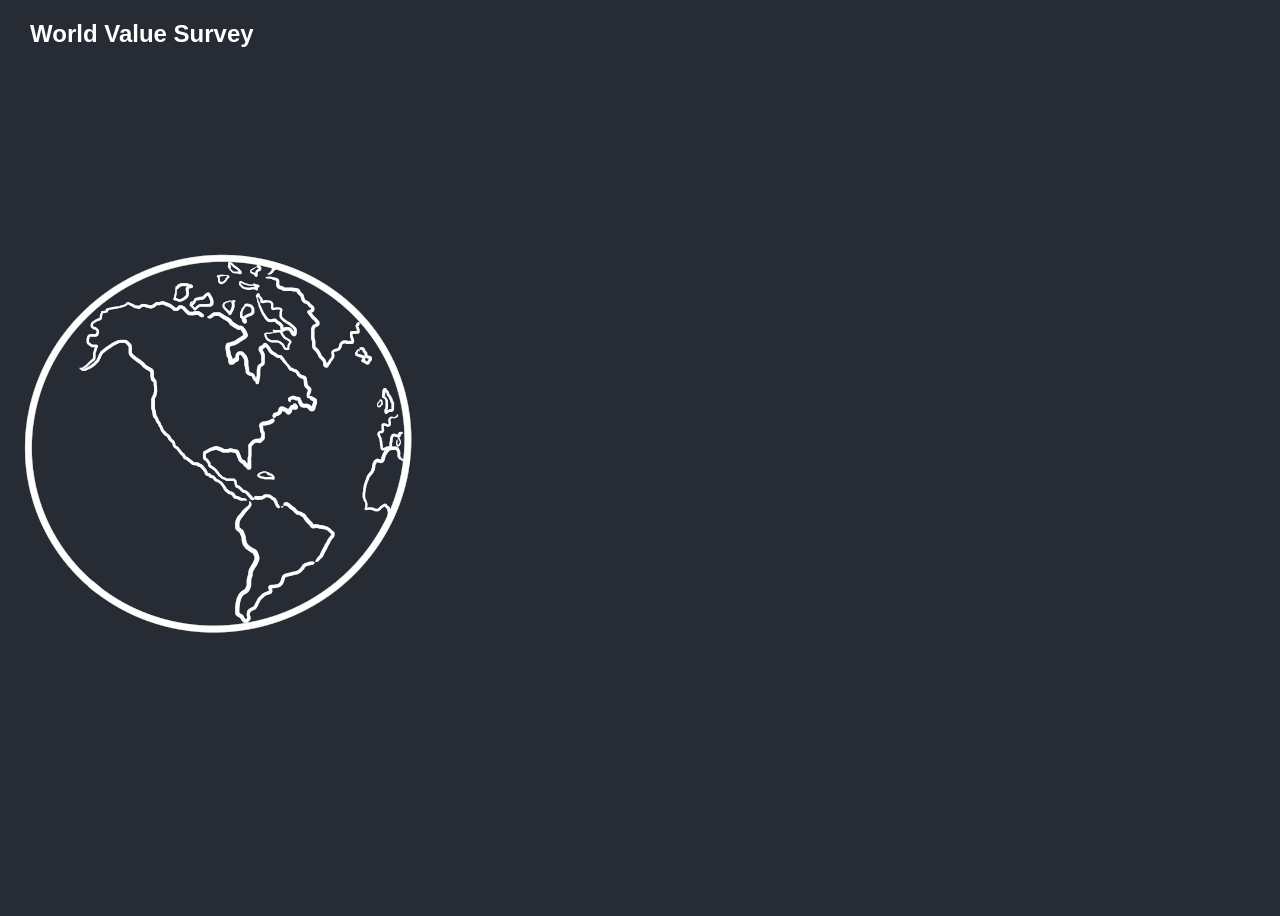
==== index.html @ b99881d5 "first draw for the globe" ====
<!doctype html>
<html lang="en">

<head>
	<meta charset="utf-8">
	<meta http-equiv="content-type" content="text/html; charset=utf-8">
	<meta name="viewport" content="width=device-width, initial-scale=1.0">

	<title>A Journey around the world</title>
	<meta name="author" content="Jeremy Baffou, Camille Pitet, Renuka Singhvirk">

	<link rel="stylesheet" href="src/style.css">
</head>
<body>

<svg id="plot" viewBox="-10 -10 220 120" width="100%" height="100%">
	<style>
		.axis {
			stroke-width: 1;
			stroke: rgb(200, 200, 200);
		}
		text {
			fill: rgb(200, 200, 200);
			font-size: 4px;
			text-anchor: middle;
		}

	</style>



</svg>

<!--
D3.js fails to load in module mode
<script type="module" src="lib/d3.min.js"></script>
<script type="module" src="BarChart.js"></script>
 -->
<script src="https://cdn.amcharts.com/lib/5/index.js"></script>
<script src="https://cdn.amcharts.com/lib/5/map.js"></script>
<script src="https://cdn.amcharts.com/lib/5/geodata/worldLow.js"></script>
<script src="https://cdn.amcharts.com/lib/5/themes/Animated.js"></script>
<script src="src/lib/d3.min.js"></script>
<!-- <script src="BarChart.js"></script> -->
<script src="src/page.js"></script>
</body>
</html>
---- src/style.css ----
/*
This CSS governs the appearance of our site.
You can find the basic concepts of CSS here: https://developer.mozilla.org/en-US/docs/Learn/CSS/Introduction_to_CSS/How_CSS_works
*/

/*
This makes the border and padding be counted as part of the element's size.
https://developer.mozilla.org/en-US/docs/Learn/CSS/Introduction_to_CSS/Box_model
It switches from
	https://mdn.mozillademos.org/files/13647/box-model-standard-small.png
to
	https://mdn.mozillademos.org/files/13649/box-model-alt-small.png
*/
* {
	box-sizing: border-box;
}

/*
Make the document fill the whole viewport, this overrides any weird defaults that browsers might have.
*/
html, body, figure {
	width: 100%;
	padding: 0;
	margin: 0;
	border: 0;
}

/* Default font and size */
body {

	width: 100vw;
	height: 100vh;

	/* center vertically */
	display: flex;
	flex-flow: row nowrap;
	justify-content: center;
	align-content: center;

	/* background behind the plot */
	background: rgb(38, 43, 52);

	/* default text */
	font-family: sans-serif;
	font-size: 1.1rem;
}

.middle-left {
	position: absolute;   /* Position relative to the window */
	left: 10px;              /* Align to the left edge */
	top: 50%;             /* Position vertically at 50% of the viewport height */
	transform: translateY(-50%);  /* Adjust position so that the element is fully centered vertically */
  }

#main-title {
	position: absolute;
	top: 10px;
	left: 20px;
	padding: 10px;
	font-weight: bold;
	z-index: 100;
	/* default text */
	color: rgb(255, 255, 255);
	font-family: sans-serif;
	font-size: 1.5rem;
  }

/* Interactive module container: position it relative to the viewport */
#module-container {
	position: absolute;
	/* Adjust left to be to the right of the image container; 
	   if your image is, say, 200px wide plus some margin, set left accordingly */
	left: 370px;  
	top: 50%;
	transform: translateY(-40%);
  }
  

/*
It is easier to read if the text is not too wide, so we limit the width.
We use the class selector ".", so this style will be applied to elements with class="width-limited"

The various units of measurement available in CSS:
	https://developer.mozilla.org/en-US/docs/Learn/CSS/Introduction_to_CSS/Values_and_units
*/

svg {
	margin: 1rem;
}
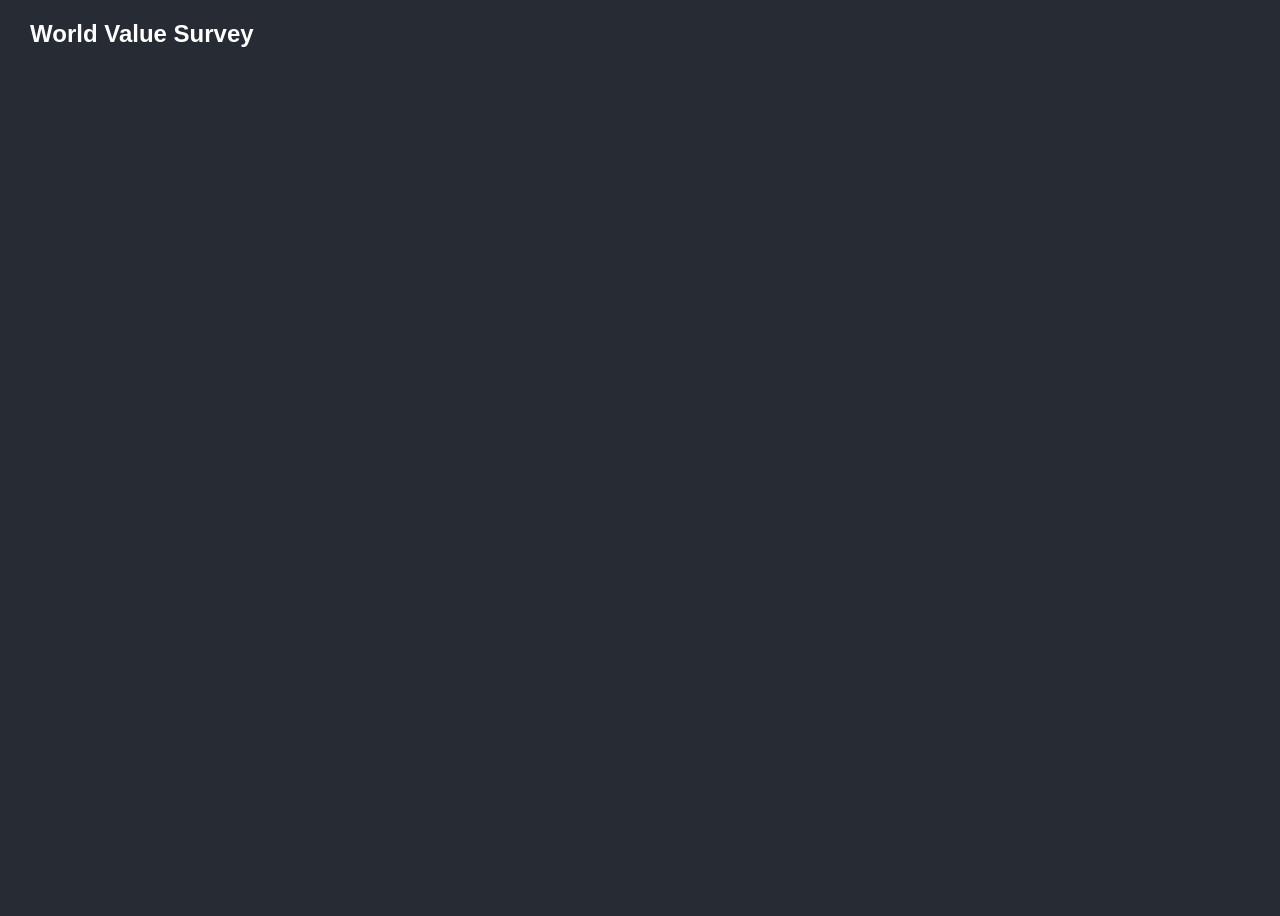
==== commit b983c27f: "add new index" ====
--- a/index.html
+++ b/index.html
@@ -1,47 +1,56 @@
 <!doctype html>
 <html lang="en">
-
-<head>
-	<meta charset="utf-8">
-	<meta http-equiv="content-type" content="text/html; charset=utf-8">
-	<meta name="viewport" content="width=device-width, initial-scale=1.0">
-
-	<title>A Journey around the world</title>
-	<meta name="author" content="Jeremy Baffou, Camille Pitet, Renuka Singhvirk">
-
-	<link rel="stylesheet" href="src/style.css">
-</head>
-<body>
-
-<svg id="plot" viewBox="-10 -10 220 120" width="100%" height="100%">
-	<style>
-		.axis {
-			stroke-width: 1;
-			stroke: rgb(200, 200, 200);
-		}
-		text {
-			fill: rgb(200, 200, 200);
-			font-size: 4px;
-			text-anchor: middle;
-		}
-
-	</style>
-
-
-
-</svg>
-
-<!--
-D3.js fails to load in module mode
-<script type="module" src="lib/d3.min.js"></script>
-<script type="module" src="BarChart.js"></script>
- -->
-<script src="https://cdn.amcharts.com/lib/5/index.js"></script>
-<script src="https://cdn.amcharts.com/lib/5/map.js"></script>
-<script src="https://cdn.amcharts.com/lib/5/geodata/worldLow.js"></script>
-<script src="https://cdn.amcharts.com/lib/5/themes/Animated.js"></script>
-<script src="src/lib/d3.min.js"></script>
-<!-- <script src="BarChart.js"></script> -->
-<script src="src/page.js"></script>
-</body>
-</html>
+  <head>
+    <meta charset="utf-8">
+    <meta http-equiv="content-type" content="text/html; charset=utf-8">
+    <meta name="viewport" content="width=device-width, initial-scale=1.0">
+    <title>A Journey around the world</title>
+    <meta name="author" content="Jeremy Baffou, Camille Pitet, Renuka Singhvirk">
+    <!-- Link to your stylesheet -->
+    <link rel="stylesheet" href="src/style.css">
+    
+    <!-- You can also include any in-page styles if needed -->
+    <style>
+      /* Example inline style for elements not covered in style.css */
+      svg.axis {
+        stroke-width: 1;
+        stroke: rgb(200, 200, 200);
+      }
+      svg text {
+        fill: rgb(200, 200, 200);
+        font-size: 4px;
+        text-anchor: middle;
+      }
+    </style>
+  </head>
+  <body>
+    
+    <!-- This SVG is left from your previous version if needed.
+         The interactive globe and bar modules will be dynamically created in page.js -->
+    <svg id="plot" viewBox="-10 -10 220 120" width="100%" height="100%">
+      <style>
+        .axis {
+          stroke-width: 1;
+          stroke: rgb(200, 200, 200);
+        }
+        text {
+          fill: rgb(200, 200, 200);
+          font-size: 4px;
+          text-anchor: middle;
+        }
+      </style>
+    </svg>
+    
+    <!-- Include the required amCharts libraries -->
+    <script src="https://cdn.amcharts.com/lib/5/index.js"></script>
+    <script src="https://cdn.amcharts.com/lib/5/map.js"></script>
+    <script src="https://cdn.amcharts.com/lib/5/geodata/worldLow.js"></script>
+    <script src="https://cdn.amcharts.com/lib/5/themes/Animated.js"></script>
+    
+    <!-- Include d3 (from your local library) -->
+    <script src="src/lib/d3.min.js"></script>
+    
+    <!-- Include your main JavaScript file -->
+    <script src="src/page.js"></script>
+  </body>
+</html>
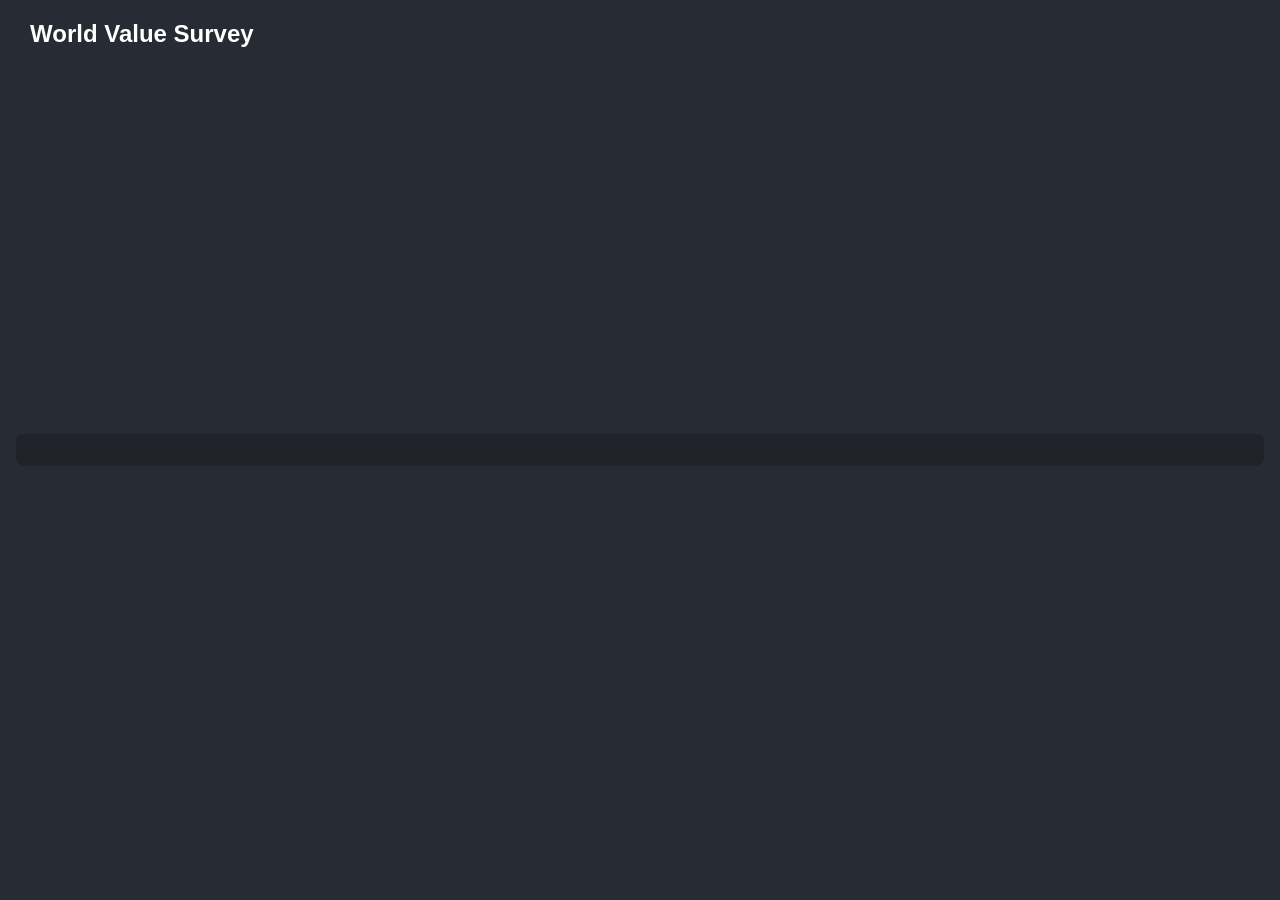
==== commit b2860b1c: "remove unnecessary spacing" ====
--- a/index.html
+++ b/index.html
@@ -4,6 +4,7 @@
     <meta charset="utf-8">
     <meta http-equiv="content-type" content="text/html; charset=utf-8">
     <meta name="viewport" content="width=device-width, initial-scale=1.0">
+    <meta http-equiv="Content-Security-Policy" content="default-src 'self'; script-src 'self' https://cdn.amcharts.com; style-src 'self' 'unsafe-inline';">
     <title>A Journey around the world</title>
     <meta name="author" content="Jeremy Baffou, Camille Pitet, Renuka Singhvirk">
     <!-- Link to your stylesheet -->
@@ -24,23 +25,7 @@
     </style>
   </head>
   <body>
-    
-    <!-- This SVG is left from your previous version if needed.
-         The interactive globe and bar modules will be dynamically created in page.js -->
-    <svg id="plot" viewBox="-10 -10 220 120" width="100%" height="100%">
-      <style>
-        .axis {
-          stroke-width: 1;
-          stroke: rgb(200, 200, 200);
-        }
-        text {
-          fill: rgb(200, 200, 200);
-          font-size: 4px;
-          text-anchor: middle;
-        }
-      </style>
-    </svg>
-    
+  
     <!-- Include the required amCharts libraries -->
     <script src="https://cdn.amcharts.com/lib/5/index.js"></script>
     <script src="https://cdn.amcharts.com/lib/5/map.js"></script>
--- a/src/style.css
+++ b/src/style.css
@@ -33,7 +33,7 @@
 	height: 100vh;
 
 	/* center vertically */
-	display: flex;
+	/*display: flex;*/
 	flex-flow: row nowrap;
 	justify-content: center;
 	align-content: center;
@@ -46,12 +46,7 @@
 	font-size: 1.1rem;
 }
 
-.middle-left {
-	position: absolute;   /* Position relative to the window */
-	left: 10px;              /* Align to the left edge */
-	top: 50%;             /* Position vertically at 50% of the viewport height */
-	transform: translateY(-50%);  /* Adjust position so that the element is fully centered vertically */
-  }
+
 
 #main-title {
 	position: absolute;
@@ -66,24 +61,21 @@
 	font-size: 1.5rem;
   }
 
-/* Interactive module container: position it relative to the viewport */
-#module-container {
-	position: absolute;
-	/* Adjust left to be to the right of the image container; 
-	   if your image is, say, 200px wide plus some margin, set left accordingly */
-	left: 370px;  
-	top: 50%;
-	transform: translateY(-40%);
-  }
   
 
-/*
-It is easier to read if the text is not too wide, so we limit the width.
-We use the class selector ".", so this style will be applied to elements with class="width-limited"
-
-The various units of measurement available in CSS:
-	https://developer.mozilla.org/en-US/docs/Learn/CSS/Introduction_to_CSS/Values_and_units
-*/
+#dashboard {
+	display: grid;
+	grid-template-columns: repeat(auto-fit, minmax(300px, 1fr));
+	gap: 1rem;
+	padding: 1rem;
+  }
+  .module, /* if you give each child a “module” class… */
+  #chartdiv,
+  #module-container {
+	background: #20232a;
+	padding: 1rem;
+	border-radius: 8px;
+  }
 
 svg {
 	margin: 1rem;
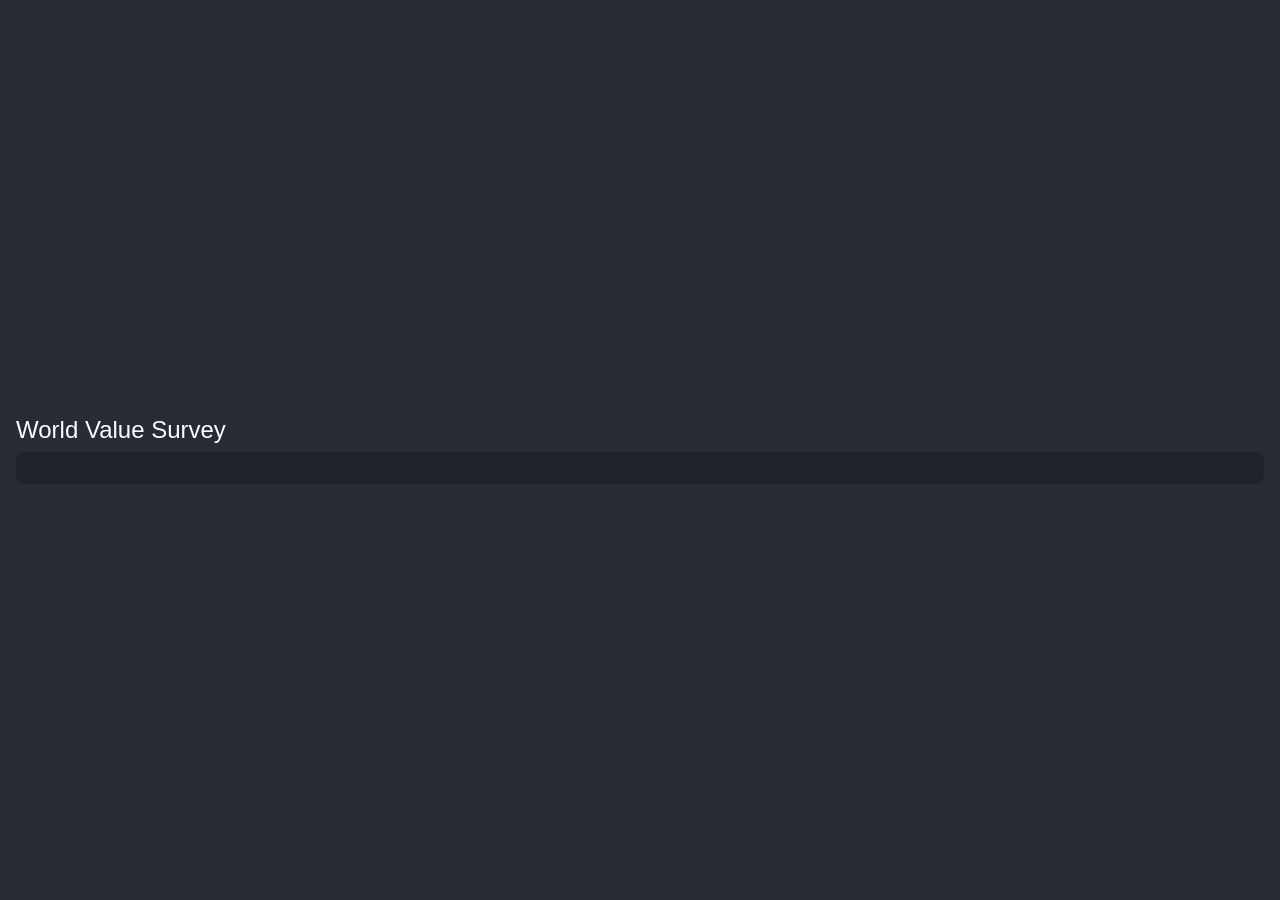
==== commit d274207b: "main page first draw" ====
--- a/index.html
+++ b/index.html
@@ -10,19 +10,6 @@
     <!-- Link to your stylesheet -->
     <link rel="stylesheet" href="src/style.css">
     
-    <!-- You can also include any in-page styles if needed -->
-    <style>
-      /* Example inline style for elements not covered in style.css */
-      svg.axis {
-        stroke-width: 1;
-        stroke: rgb(200, 200, 200);
-      }
-      svg text {
-        fill: rgb(200, 200, 200);
-        font-size: 4px;
-        text-anchor: middle;
-      }
-    </style>
   </head>
   <body>
   
--- a/src/style.css
+++ b/src/style.css
@@ -1,24 +1,7 @@
-
-/*
-This CSS governs the appearance of our site.
-You can find the basic concepts of CSS here: https://developer.mozilla.org/en-US/docs/Learn/CSS/Introduction_to_CSS/How_CSS_works
-*/
-
-/*
-This makes the border and padding be counted as part of the element's size.
-https://developer.mozilla.org/en-US/docs/Learn/CSS/Introduction_to_CSS/Box_model
-It switches from
-	https://mdn.mozillademos.org/files/13647/box-model-standard-small.png
-to
-	https://mdn.mozillademos.org/files/13649/box-model-alt-small.png
-*/
 * {
 	box-sizing: border-box;
 }
 
-/*
-Make the document fill the whole viewport, this overrides any weird defaults that browsers might have.
-*/
 html, body, figure {
 	width: 100%;
 	padding: 0;
@@ -49,29 +32,28 @@
 
 
 #main-title {
-	position: absolute;
-	top: 10px;
-	left: 20px;
-	padding: 10px;
-	font-weight: bold;
-	z-index: 100;
-	/* default text */
-	color: rgb(255, 255, 255);
-	font-family: sans-serif;
+	position: static;        /* instead of absolute */
+	margin: 1rem 1rem 0.5rem;/* top/right 1rem, bottom 0.5rem */
+	padding: 0;              /* you can remove its extra padding */
 	font-size: 1.5rem;
+	color: #fff;
+	z-index: auto;
   }
-
-  
 
 #dashboard {
 	display: grid;
 	grid-template-columns: repeat(auto-fit, minmax(300px, 1fr));
 	gap: 1rem;
+	padding: 0 1rem 1rem;
+  }
+  .module,
+  #chartdiv,
+  #interactivebar {
+	background: #20232a;
 	padding: 1rem;
+	border-radius: 8px;
   }
-  .module, /* if you give each child a “module” class… */
-  #chartdiv,
-  #module-container {
+  #sectionSelector {
 	background: #20232a;
 	padding: 1rem;
 	border-radius: 8px;
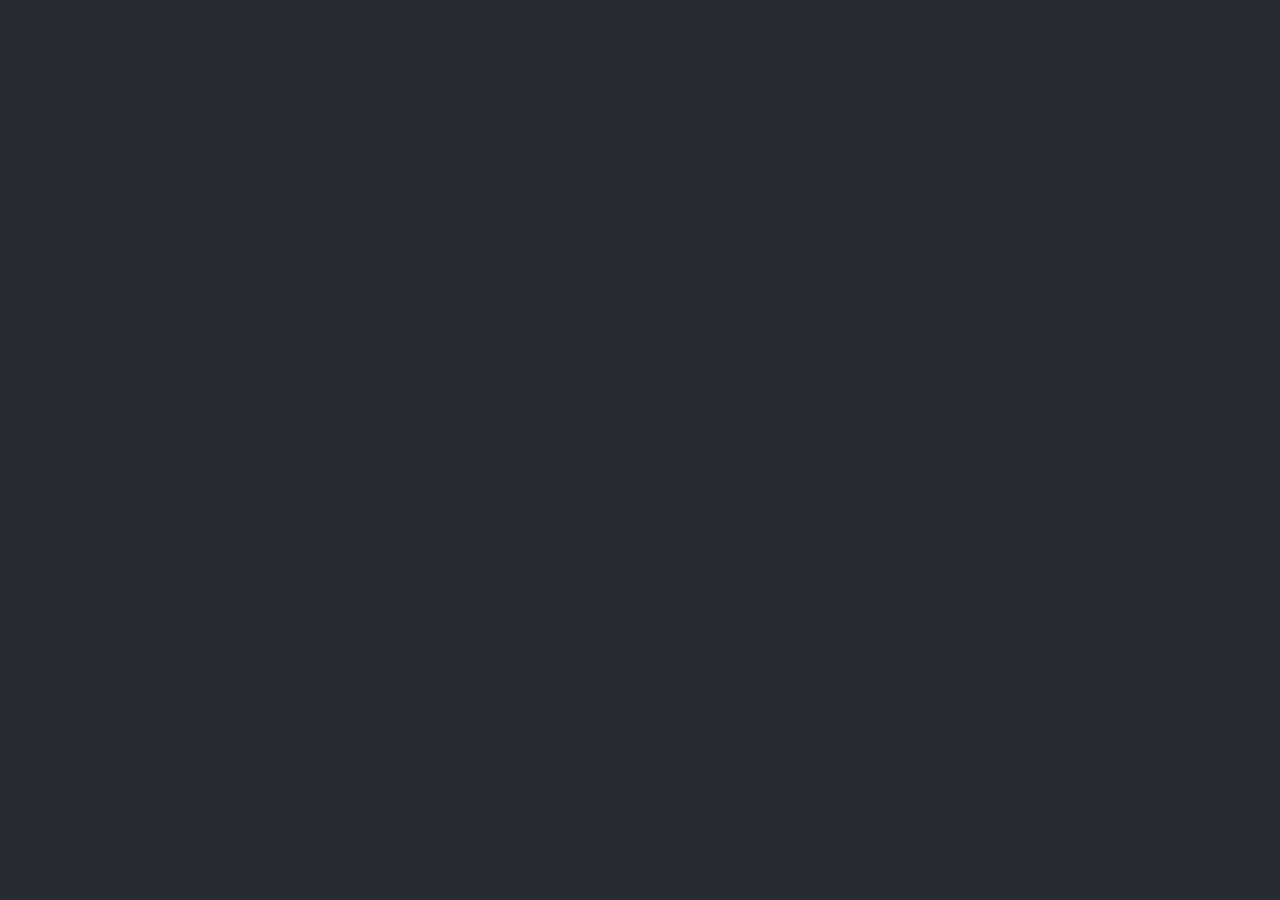
==== commit 53d57d24: "Data processing after topic selection works" ====
--- a/index.html
+++ b/index.html
@@ -4,7 +4,7 @@
     <meta charset="utf-8">
     <meta http-equiv="content-type" content="text/html; charset=utf-8">
     <meta name="viewport" content="width=device-width, initial-scale=1.0">
-    <meta http-equiv="Content-Security-Policy" content="default-src 'self'; script-src 'self' https://cdn.amcharts.com; style-src 'self' 'unsafe-inline';">
+    <meta http-equiv="Content-Security-Policy" content="default-src 'self'; script-src 'self' 'unsafe-eval' https://cdn.amcharts.com; connect-src 'self' https://localhost:8000; style-src 'self' 'unsafe-inline';">
     <title>A Journey around the world</title>
     <meta name="author" content="Jeremy Baffou, Camille Pitet, Renuka Singhvirk">
     <!-- Link to your stylesheet -->
@@ -23,6 +23,6 @@
     <script src="src/lib/d3.min.js"></script>
     
     <!-- Include your main JavaScript file -->
-    <script src="src/page.js"></script>
+    <script module src="src/page.js"></script>
   </body>
 </html>
--- a/src/style.css
+++ b/src/style.css
@@ -30,14 +30,27 @@
 }
 
 
+#page-header {
+	display: flex;
+	justify-content: space-between;
+	align-items: center;
+	padding: 1rem;        
+  }
 
+#page-header > div {
+	margin: 0;
+  }
+
+#explore-title {
+	font-size: 1.5rem;
+	font-weight: bold;
+	color: #fff;
+  }
+  
 #main-title {
-	position: static;        /* instead of absolute */
-	margin: 1rem 1rem 0.5rem;/* top/right 1rem, bottom 0.5rem */
-	padding: 0;              /* you can remove its extra padding */
 	font-size: 1.5rem;
+	font-weight: bold;
 	color: #fff;
-	z-index: auto;
   }
 
 #dashboard {
@@ -59,6 +72,24 @@
 	border-radius: 8px;
   }
 
+  #module-title {
+	width: 100%;
+	text-align: center;
+	padding-top: 20px;
+  }
+  
+  #module-title .main-title {
+	font-size: 24px;
+	font-weight: bold;
+	color: white;
+  }
+  
+  #module-title .module-subtitle {
+	font-size: 16px;
+	margin-top: 4px;
+	color: #ccc;
+  }
+
 svg {
 	margin: 1rem;
 }
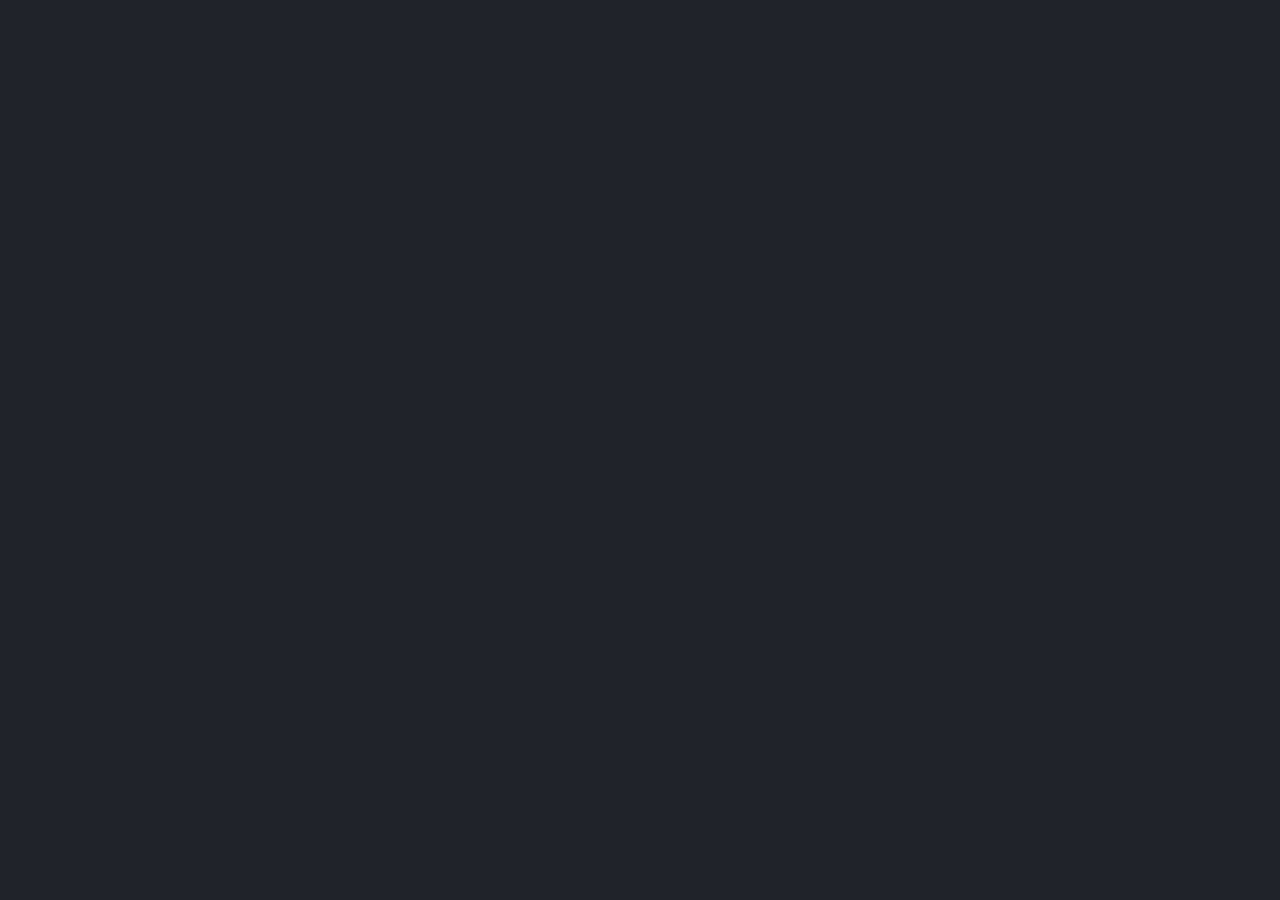
==== commit 852b3de1: "changed layout" ====
--- a/index.html
+++ b/index.html
@@ -6,7 +6,7 @@
     <meta name="viewport" content="width=device-width, initial-scale=1.0">
     <meta http-equiv="Content-Security-Policy" content="default-src 'self'; script-src 'self' 'unsafe-eval' https://cdn.amcharts.com; connect-src 'self' https://localhost:8000; style-src 'self' 'unsafe-inline';">
     <title>A Journey around the world</title>
-    <meta name="author" content="Jeremy Baffou, Camille Pitet, Renuka Singhvirk">
+    <meta name="author" content="Jeremy Baffou, Camille Pitet, Renuka Singh Virk">
     <!-- Link to your stylesheet -->
     <link rel="stylesheet" href="src/style.css">
     
--- a/src/style.css
+++ b/src/style.css
@@ -22,10 +22,10 @@
 	align-content: center;
 
 	/* background behind the plot */
-	background: rgb(38, 43, 52);
+	background: #20232a;
 
 	/* default text */
-	font-family: sans-serif;
+	font-family: 'Charter', dserif;
 	font-size: 1.1rem;
 }
 
@@ -46,8 +46,15 @@
 	font-weight: bold;
 	color: #fff;
   }
+
+#intro_text {
+	font-size: 1.5rem;
+	font-weight: bold;
+	color: #f60909;
+}
   
 #main-title {
+	font-family: 'Charter', serif;
 	font-size: 1.5rem;
 	font-weight: bold;
 	color: #fff;
@@ -58,6 +65,8 @@
 	grid-template-columns: repeat(auto-fit, minmax(300px, 1fr));
 	gap: 1rem;
 	padding: 0 1rem 1rem;
+	width: 100%;
+	margin: auto;
   }
   .module,
   #chartdiv,
@@ -73,18 +82,21 @@
   }
 
   #module-title {
+	font-family: 'Charter', serif;
 	width: 100%;
 	text-align: center;
 	padding-top: 20px;
   }
   
   #module-title .main-title {
+	font-family: 'Charter', serif;
 	font-size: 24px;
 	font-weight: bold;
 	color: white;
   }
   
   #module-title .module-subtitle {
+	font-family: 'Charter', serif;
 	font-size: 16px;
 	margin-top: 4px;
 	color: #ccc;
@@ -92,4 +104,5 @@
 
 svg {
 	margin: 1rem;
-}+}
+
